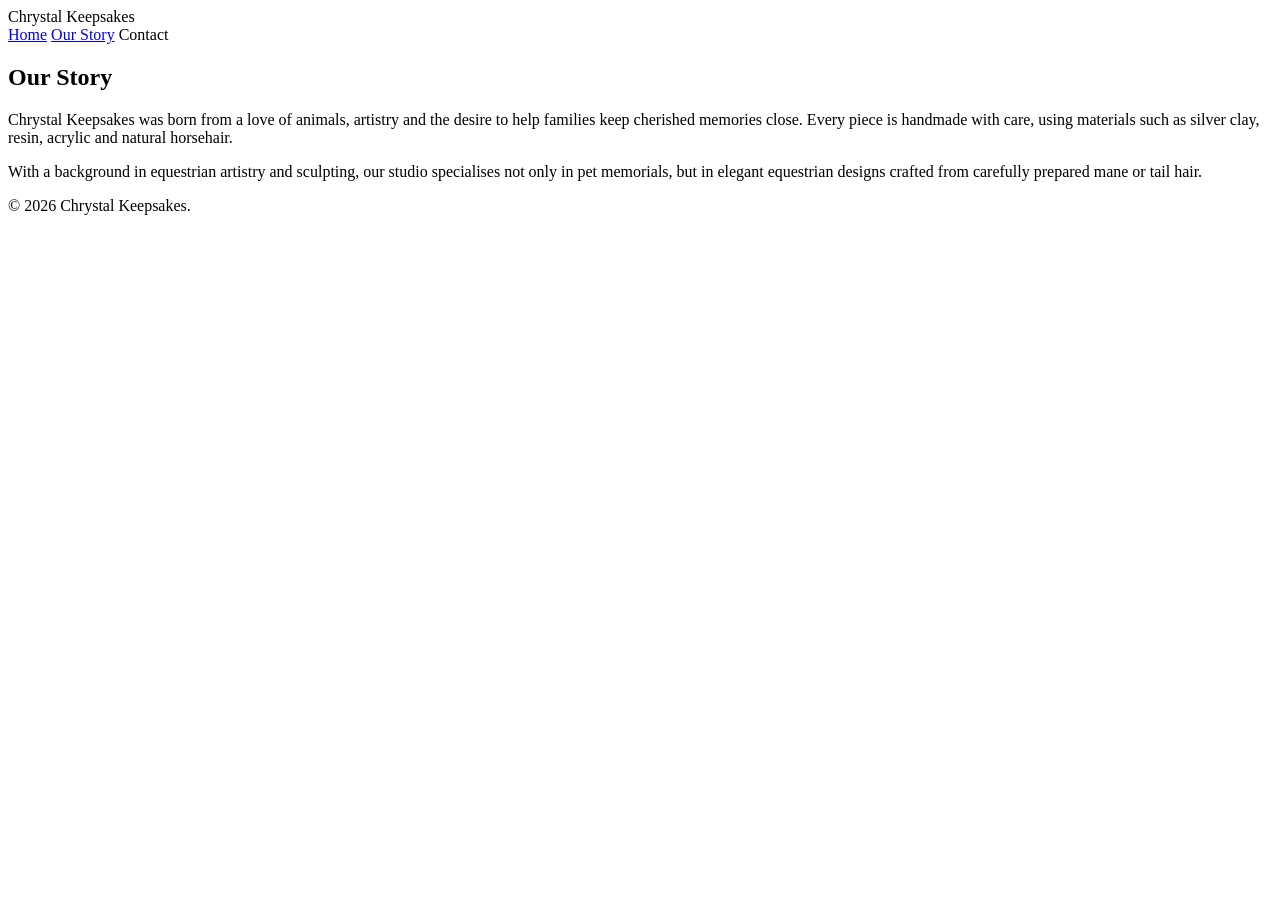
==== about.html @ 4b54e613 "Website upload" ====
<!DOCTYPE html>
<html lang="en">
<head>
    <meta charset="UTF-8">
    <meta name="viewport" content="width=device-width, initial-scale=1.0">
    <title>Our Story – Chrystal Keepsakes</title>
    <link rel="stylesheet" href="assets/styles.css">
</head>

<body>
<header>
    <div class="logo">Chrystal Keepsakes</div>
    <nav>
        <a href="index.html">Home</a>
        <a href="about.html" class="active">Our Story</a>
        <f="contact.html">Contact</a>
    </nav>
</header>

<section class="page-banner">
    <h1>Our Story</h1>
</section>

<section class="content">
    <p>Chrystal Keepsakes was born from a love of animals, artistry and the desire 
    to help families keep cherished memories close. Every piece is handmade with 
    care, using materials such as silver clay, resin, acrylic and natural horsehair.</p>

    <p>With a background in equestrian artistry and sculpting, our studio specialises 
    not only in pet memorials, but in elegant equestrian designs crafted from 
    carefully prepared mane or tail hair.</p>
</section>

<footer>
    <p>© 2026 Chrystal Keepsakes.</p>
</footer>
</body>
</html>
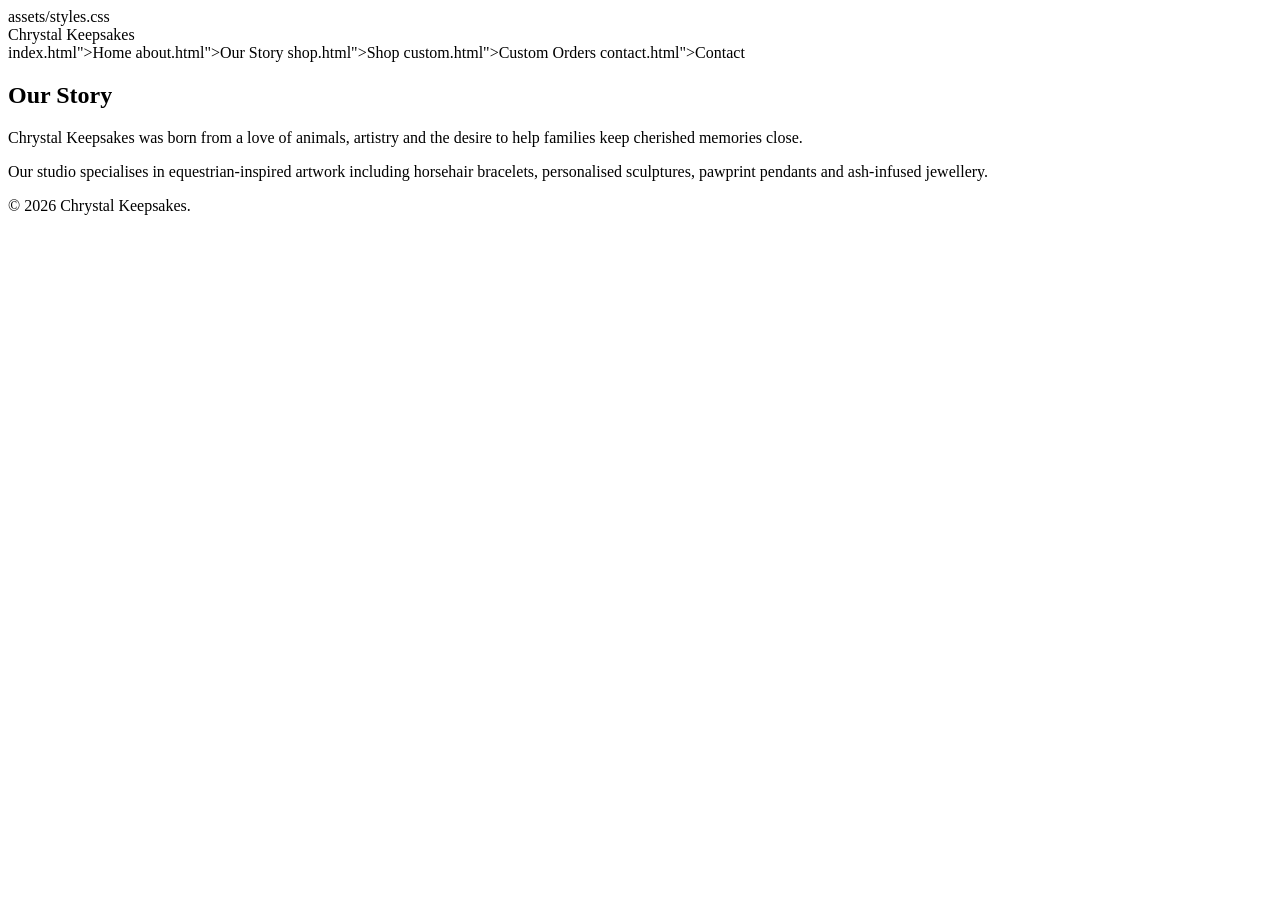
==== commit c2cf9790: "Update about.html" ====
--- a/about.html
+++ b/about.html
@@ -1,20 +1,21 @@
-
 <!DOCTYPE html>
 <html lang="en">
 <head>
     <meta charset="UTF-8">
     <meta name="viewport" content="width=device-width, initial-scale=1.0">
     <title>Our Story – Chrystal Keepsakes</title>
-    <link rel="stylesheet" href="assets/styles.css">
+    assets/styles.css
 </head>
 
 <body>
 <header>
     <div class="logo">Chrystal Keepsakes</div>
     <nav>
-        <a href="index.html">Home</a>
-        <a href="about.html" class="active">Our Story</a>
-        <f="contact.html">Contact</a>
+        index.html">Home</a>
+        about.html">Our Story</a>
+        shop.html">Shop</a>
+        custom.html">Custom Orders</a>
+        contact.html">Contact</a>
     </nav>
 </header>
 
@@ -24,12 +25,10 @@
 
 <section class="content">
     <p>Chrystal Keepsakes was born from a love of animals, artistry and the desire 
-    to help families keep cherished memories close. Every piece is handmade with 
-    care, using materials such as silver clay, resin, acrylic and natural horsehair.</p>
+    to help families keep cherished memories close.</p>
 
-    <p>With a background in equestrian artistry and sculpting, our studio specialises 
-    not only in pet memorials, but in elegant equestrian designs crafted from 
-    carefully prepared mane or tail hair.</p>
+    <p>Our studio specialises in equestrian-inspired artwork including horsehair bracelets, 
+    personalised sculptures, pawprint pendants and ash‑infused jewellery.</p>
 </section>
 
 <footer>
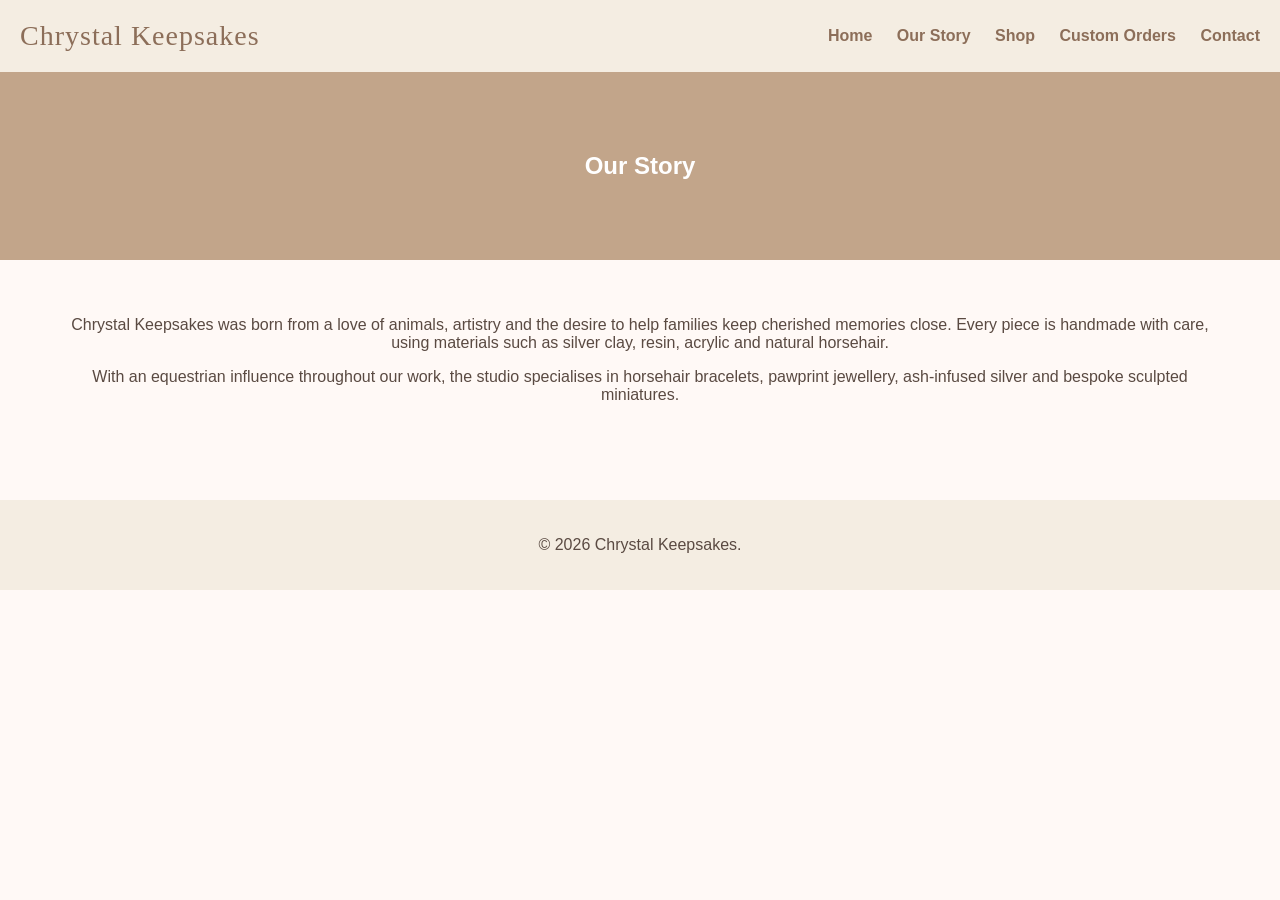
==== commit d222099b: "Update about.html" ====
--- a/about.html
+++ b/about.html
@@ -1,38 +1,40 @@
 <!DOCTYPE html>
 <html lang="en">
 <head>
-    <meta charset="UTF-8">
-    <meta name="viewport" content="width=device-width, initial-scale=1.0">
-    <title>Our Story – Chrystal Keepsakes</title>
-    assets/styles.css
+  <meta charset="UTF-8" />
+  <meta name="viewport" content="width=device-width, initial-scale=1.0" />
+  <title>Our Story – Chrystal Keepsakes</title>
+  <link rel="stylesheet" href="assets/styles.css" />
 </head>
 
 <body>
-<header>
+  <header>
     <div class="logo">Chrystal Keepsakes</div>
     <nav>
-        index.html">Home</a>
-        about.html">Our Story</a>
-        shop.html">Shop</a>
-        custom.html">Custom Orders</a>
-        contact.html">Contact</a>
+      <a href="index.html">Home</a>
+      <a href="about.html">Our Story</a>
+      <a href="shop.html">Shop</a>
+      <a href="custom.html">Custom Orders</a>
+      <a href="contact.html">Contact</a>
     </nav>
-</header>
+  </header>
 
-<section class="page-banner">
+  <section class="page-banner">
     <h1>Our Story</h1>
-</section>
+  </section>
 
-<section class="content">
-    <p>Chrystal Keepsakes was born from a love of animals, artistry and the desire 
-    to help families keep cherished memories close.</p>
+  <section class="content">
+    <p>Chrystal Keepsakes was born from a love of animals, artistry and the desire to help
+       families keep cherished memories close. Every piece is handmade with care, using
+       materials such as silver clay, resin, acrylic and natural horsehair.</p>
 
-    <p>Our studio specialises in equestrian-inspired artwork including horsehair bracelets, 
-    personalised sculptures, pawprint pendants and ash‑infused jewellery.</p>
-</section>
+    <p>With an equestrian influence throughout our work, the studio specialises in
+       horsehair bracelets, pawprint jewellery, ash‑infused silver and bespoke sculpted
+       miniatures.</p>
+  </section>
 
-<footer>
+  <footer>
     <p>© 2026 Chrystal Keepsakes.</p>
-</footer>
+  </footer>
 </body>
 </html>
--- a/assets/styles.css
+++ b/assets/styles.css
@@ -0,0 +1,129 @@
+body {
+    margin: 0;
+    font-family: 'Montserrat', sans-serif;
+    background: #FFF9F6;
+    color: #5A4A42;
+}
+
+header {
+    background: #F4EDE2;
+    padding: 20px;
+    display: flex;
+    justify-content: space-between;
+    align-items: center;
+}
+
+.logo {
+    font-family: 'Cormorant Garamond', serif;
+    font-size: 28px;
+    color: #8C6E59;
+    letter-spacing: 1px;
+}
+
+nav a {
+    margin-left: 20px;
+    text-decoration: none;
+    color: #8C6E59;
+    font-weight: bold;
+}
+
+nav a.active {
+    text-decoration: underline;
+}
+
+.hero {
+    background-image: url('assets/images/hero.jpg');
+    background-size: cover;
+    background-position: center;
+    min-height: 420px;
+    display: flex;
+    align-items: center;
+    color: white;
+    padding: 40px;
+}
+
+.hero-text {
+    background: rgba(0,0,0,0.45);
+    padding: 20px 25px;
+    border-radius: 6px;
+}
+
+.hero h1 {
+    font-family: 'Cormorant Garamond', serif;
+    font-size: 50px;
+    margin: 0 0 10px;
+}
+
+.btn {
+    display: inline-block;
+    margin-top: 20px;
+    background: #C2A58A;
+    color: white;
+    padding: 10px 22px;
+    border-radius: 5px;
+    text-decoration: none;
+}
+
+.intro, .featured, .content {
+    padding: 40px 60px;
+    text-align: center;
+}
+
+h2 {
+    font-family: 'Cormorant Garamond', serif;
+    color: #8C6E59;
+}
+
+.grid, .shop-grid {
+    display: grid;
+    grid-template-columns: repeat(auto-fit, minmax(280px, 1fr));
+    gap: 30px;
+    padding-top: 30px;
+}
+
+.card {
+    background: #F4EDE2;
+    border-radius: 6px;
+    padding: 20px;
+    box-shadow: 0 3px 8px rgba(0,0,0,0.1);
+}
+
+.card img {
+    width: 100%;
+    border-radius: 4px;
+}
+
+.page-banner {
+    background: #C2A58A;
+    padding: 60px 20px;
+    text-align: center;
+    color: white;
+}
+
+.custom-form {
+    max-width: 500px;
+    margin: auto;
+    text-align: left;
+}
+
+.custom-form input, .custom-form select, .custom-form textarea {
+    width: 100%;
+    padding: 12px;
+    margin-bottom: 15px;
+}
+
+.custom-form button {
+    background: #8C6E59;
+    color: white;
+    padding: 12px 18px;
+    border: none;
+    cursor: pointer;
+    border-radius: 4px;
+}
+
+footer {
+    text-align: center;
+    padding: 20px;
+    background: #F4EDE2;
+    margin-top: 40px;
+}
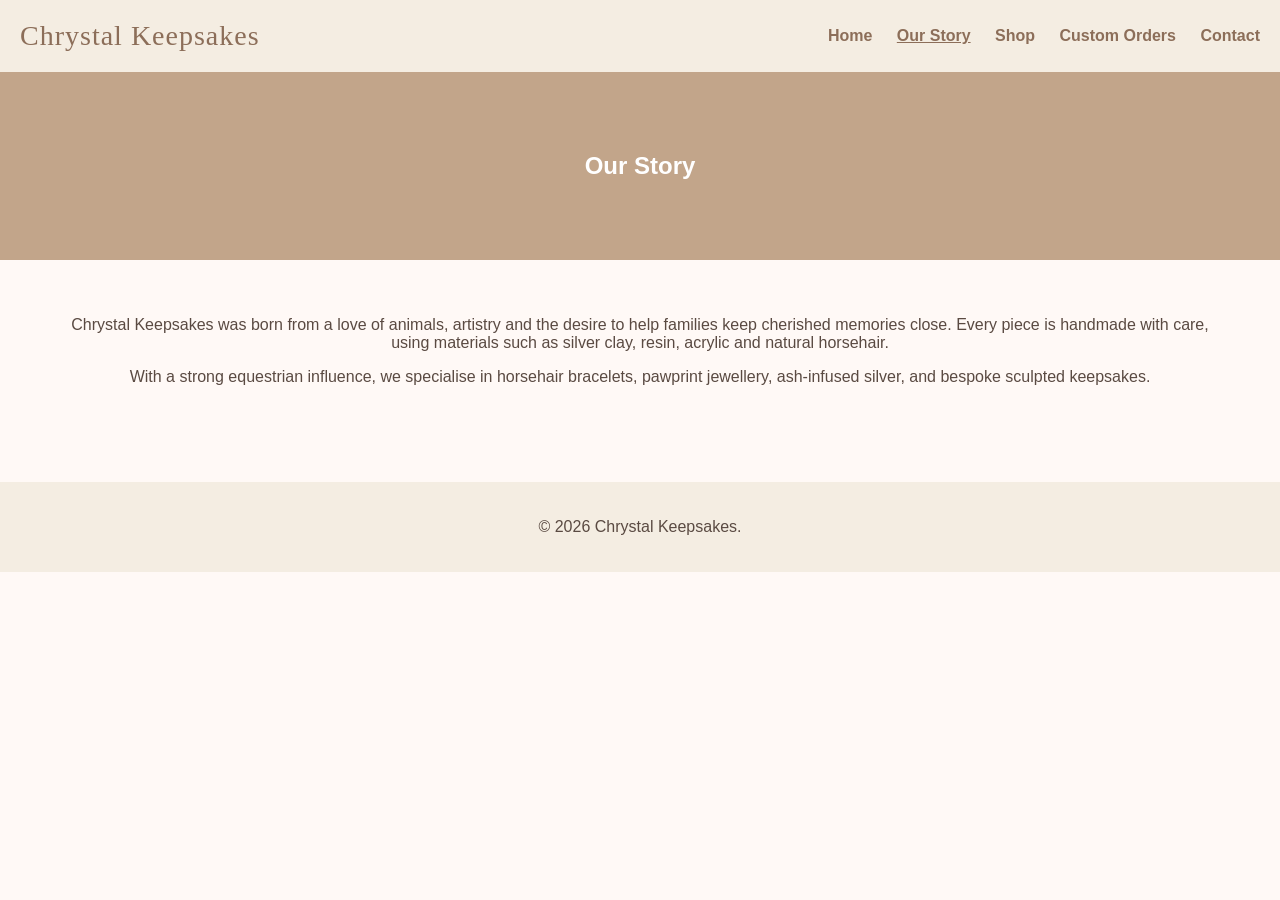
==== commit 83ddf990: "Update about.html" ====
--- a/about.html
+++ b/about.html
@@ -12,7 +12,7 @@
     <div class="logo">Chrystal Keepsakes</div>
     <nav>
       <a href="index.html">Home</a>
-      <a href="about.html">Our Story</a>
+      <a href="about.html" class="active">Our Story</a>
       <a href="shop.html">Shop</a>
       <a href="custom.html">Custom Orders</a>
       <a href="contact.html">Contact</a>
@@ -24,13 +24,12 @@
   </section>
 
   <section class="content">
-    <p>Chrystal Keepsakes was born from a love of animals, artistry and the desire to help
-       families keep cherished memories close. Every piece is handmade with care, using
-       materials such as silver clay, resin, acrylic and natural horsehair.</p>
+    <p>Chrystal Keepsakes was born from a love of animals, artistry and the desire
+       to help families keep cherished memories close. Every piece is handmade with
+       care, using materials such as silver clay, resin, acrylic and natural horsehair.</p>
 
-    <p>With an equestrian influence throughout our work, the studio specialises in
-       horsehair bracelets, pawprint jewellery, ash‑infused silver and bespoke sculpted
-       miniatures.</p>
+    <p>With a strong equestrian influence, we specialise in horsehair bracelets,
+       pawprint jewellery, ash‑infused silver, and bespoke sculpted keepsakes.</p>
   </section>
 
   <footer>
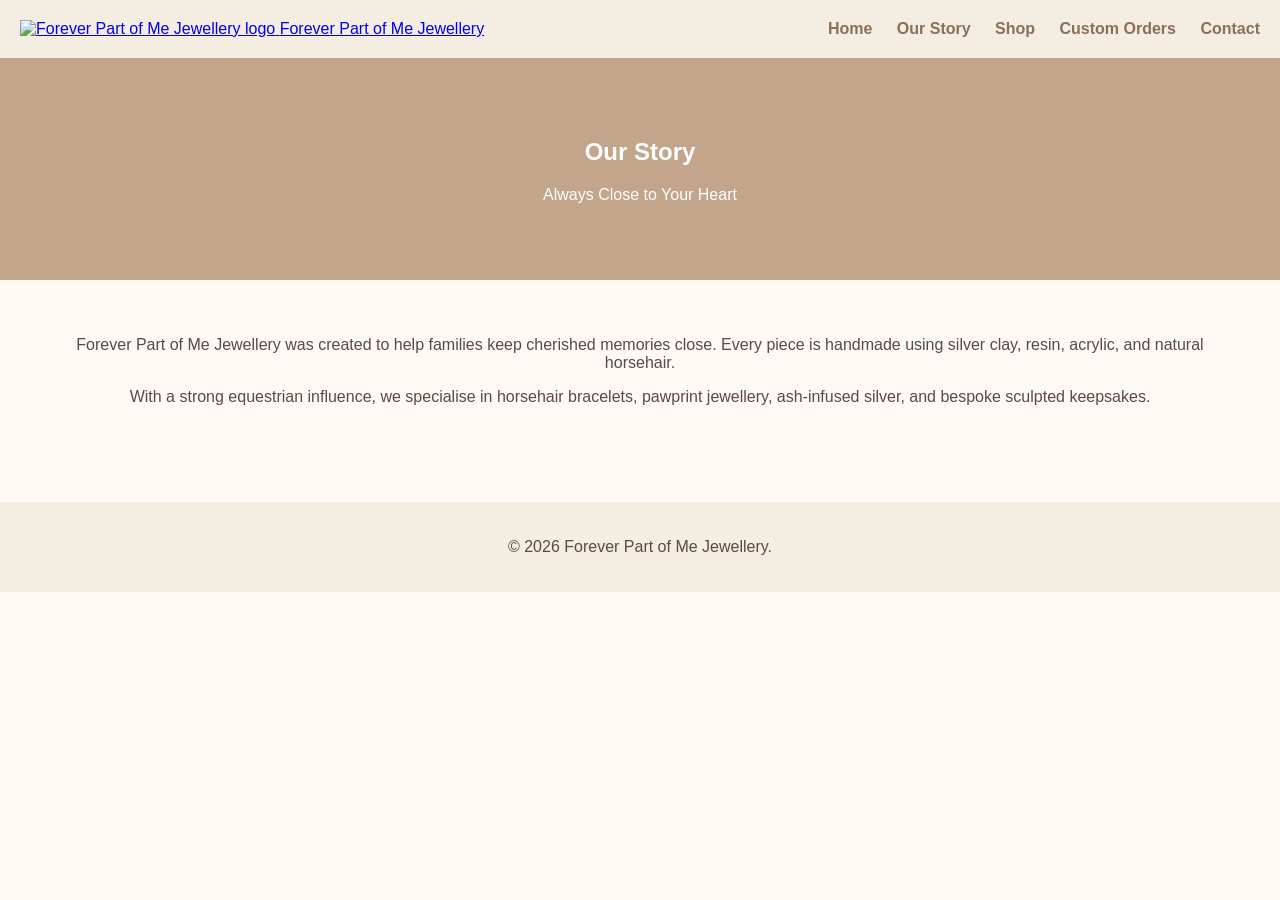
==== commit 99cbb95a: "Update about.html" ====
--- a/about.html
+++ b/about.html
@@ -3,16 +3,18 @@
 <head>
   <meta charset="UTF-8" />
   <meta name="viewport" content="width=device-width, initial-scale=1.0" />
-  <title>Our Story – Chrystal Keepsakes</title>
+  <title>Our Story – Forever Part of Me Jewellery</title>
   <link rel="stylesheet" href="assets/styles.css" />
 </head>
-
 <body>
   <header>
-    <div class="logo">Chrystal Keepsakes</div>
+    <a class="brand" href="index.html">
+      <img class="brand-logo" src="assets/images/logo.png" alt="Forever Part of Me Jewellery logo">
+      <span class="brand-name">Forever Part of Me Jewellery</span>
+    </a>
     <nav>
       <a href="index.html">Home</a>
-      <a href="about.html" class="active">Our Story</a>
+      <a href="about.html">Our Story</a>
       <a href="shop.html">Shop</a>
       <a href="custom.html">Custom Orders</a>
       <a href="contact.html">Contact</a>
@@ -21,19 +23,16 @@
 
   <section class="page-banner">
     <h1>Our Story</h1>
+    <p class="tagline">Always Close to Your Heart</p>
   </section>
 
   <section class="content">
-    <p>Chrystal Keepsakes was born from a love of animals, artistry and the desire
-       to help families keep cherished memories close. Every piece is handmade with
-       care, using materials such as silver clay, resin, acrylic and natural horsehair.</p>
-
-    <p>With a strong equestrian influence, we specialise in horsehair bracelets,
-       pawprint jewellery, ash‑infused silver, and bespoke sculpted keepsakes.</p>
+    <p>Forever Part of Me Jewellery was created to help families keep cherished memories close. Every piece is handmade using silver clay, resin, acrylic, and natural horsehair.</p>
+    <p>With a strong equestrian influence, we specialise in horsehair bracelets, pawprint jewellery, ash‑infused silver, and bespoke sculpted keepsakes.</p>
   </section>
 
   <footer>
-    <p>© 2026 Chrystal Keepsakes.</p>
+    <p>© 2026 Forever Part of Me Jewellery.</p>
   </footer>
 </body>
 </html>
